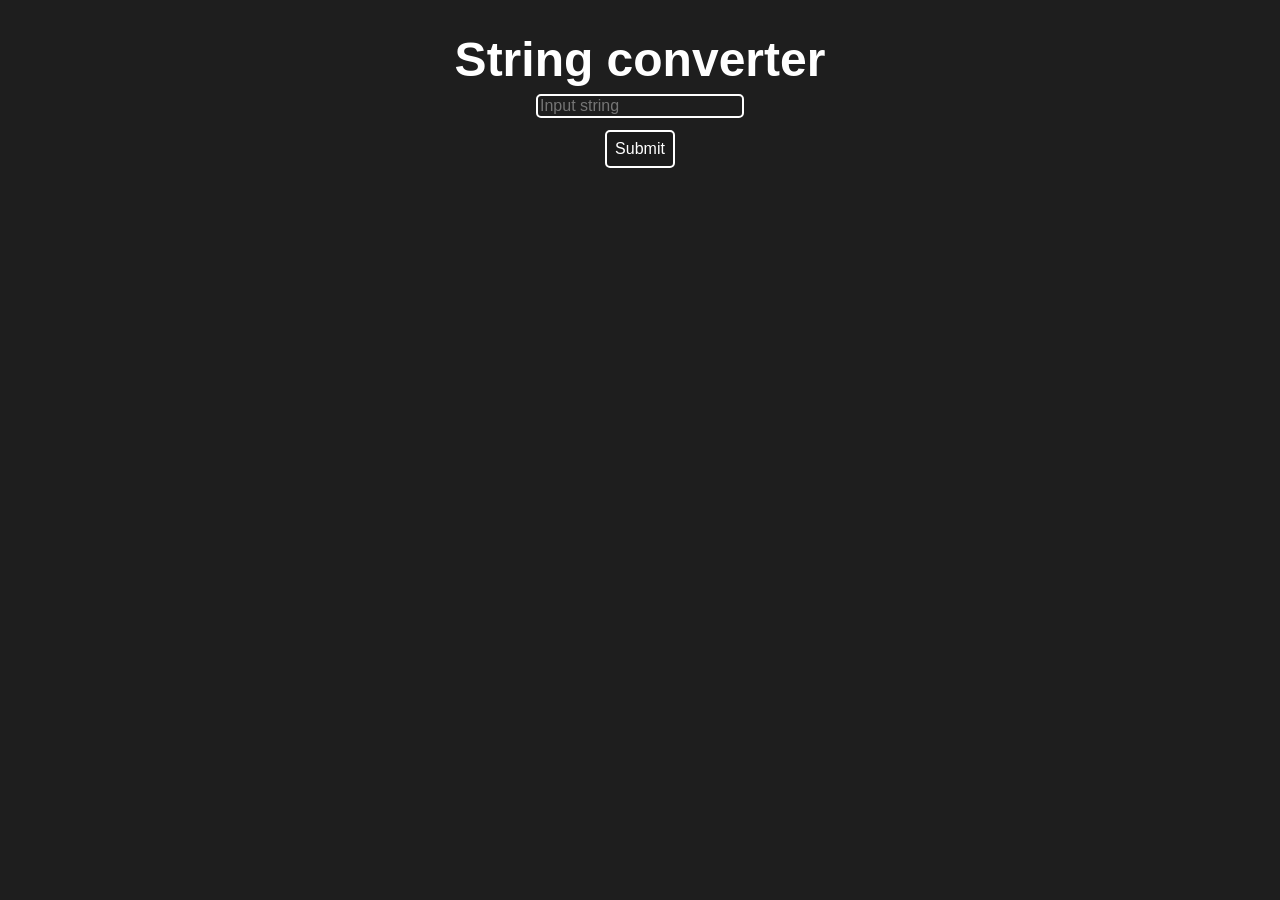
==== index.html @ 40ece43e "1.0: Add files via upload (7 methods) lowerCase, upperCase, insertSpaces, rus2eng, eng2rus, base64, " ====
<!DOCTYPE html>
<head>
   <meta charset="UTF-8">
   <meta name="viewport" content="width=device-width, initial-scale=1.0">
   <link rel="stylesheet" href="style.css">
   <title>placeholder name</title>
</head>
<body>
    <h1>String converter</h1>
    <input id="string-input-1" placeholder="Input string"></input><br>
    <button onclick="formatFirstString()">Submit</button>

    <div></div>

    <script src="stringFunctions.js"></script>
    <script src="index.js"></script>

</body>
</html>
---- style.css ----
body{
  background-color: #1e1e1e;
  text-align: center;
}

a{
  color: #ffff;
}

p{
  color: #808080;
  font-family: Arial;
  font-size: 1.2em;
  margin-bottom: 10px;
}

h1{
  color: #ffff;
  font-family: Arial;
  font-size: 3em;
  margin-bottom: 10px;
}

h3{
  color: #ffff;
  font-family: Arial;
  font-size: 2em;
  margin-bottom: 10px;
}

input{
  background-color: #1e1e1e;
  color: #ffff;
  border: solid;
  border-width: 2.5px;
  border-radius: 5px;
  font-family: Arial;
  font-size: 1em;
  width: 200px;
  margin: -15px;
}

button{
  margin: 15px;
  color: #ffffff;
  background-color: #1b1b1b;
  border: #ffffff solid 2.5px;
  font-size: 1em;
  padding: 8px 8px;
  border-radius: 5px;
  cursor: pointer;
  transition: 0.2s ease-in-out;
}

button:hover{
  color: #1b1b1b;
  background-color: #ffff;
  border-color: #ffff;
}
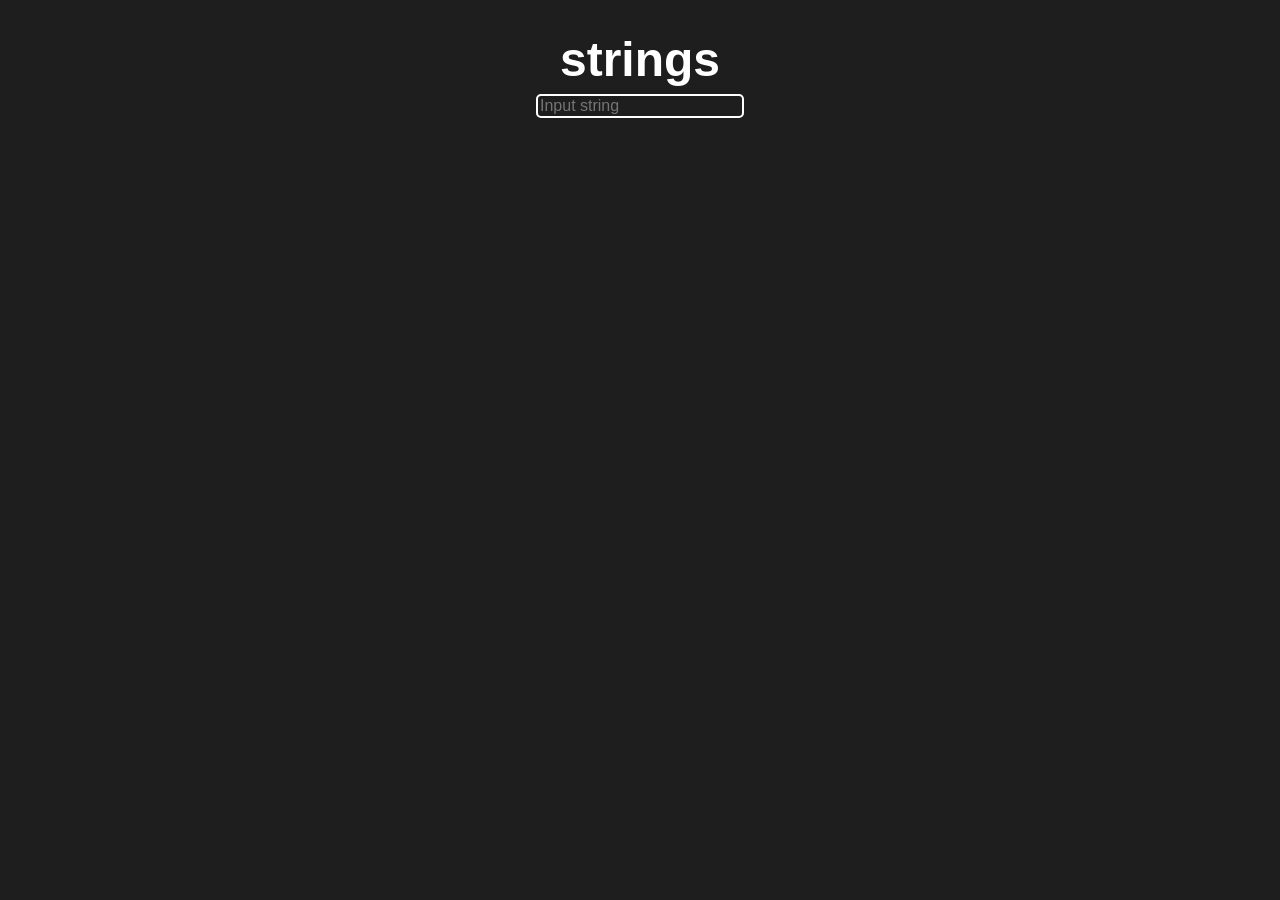
==== commit 86d16d69: "1.6: Fixed automatic submit (42 methods) added .toJap(), fixed automatic submit" ====
--- a/index.html
+++ b/index.html
@@ -3,14 +3,18 @@
    <meta charset="UTF-8">
    <meta name="viewport" content="width=device-width, initial-scale=1.0">
    <link rel="stylesheet" href="style.css">
+   <link rel="icon" type="image/x-icon" href="img/logo.png">
    <title>placeholder name</title>
 </head>
 <body>
-    <h1>String converter</h1>
+    <h1>strings</h1>
     <input id="string-input-1" placeholder="Input string"></input><br>
-    <button onclick="formatFirstString()">Submit</button>
+    <!-- <button onclick="formatString()">Submit</button> -->
 
-    <div></div>
+    <div id="string-output-1"></div>
+    <div id="string-input-container-2"></div>
+    <div id="string-output-2"></div>
+
 
     <script src="stringFunctions.js"></script>
     <script src="index.js"></script>
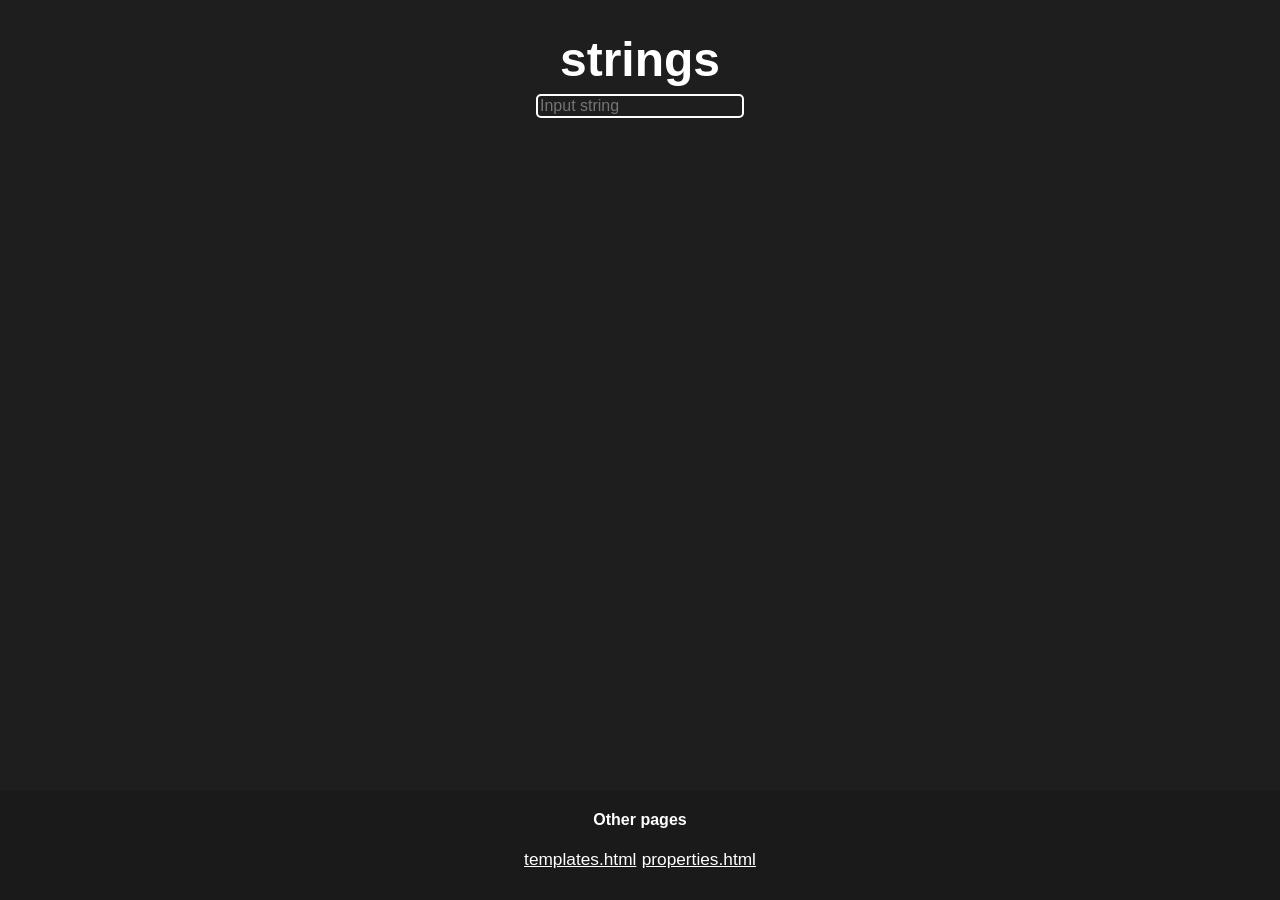
==== commit f91940a8: "1.7: Added templates.html (42 methods, 2 templates) Added templates.html (42 methods, 2 templates)" ====
--- a/index.html
+++ b/index.html
@@ -7,14 +7,26 @@
    <title>placeholder name</title>
 </head>
 <body>
-    <h1>strings</h1>
-    <input id="string-input-1" placeholder="Input string"></input><br>
-    <!-- <button onclick="formatString()">Submit</button> -->
+    <div class="centered">
+        <h1>strings</h1>
+        <input id="string-input-1" placeholder="Input string"></input><br>
+        <!-- <button onclick="formatString()">Submit</button> -->
 
-    <div id="string-output-1"></div>
-    <div id="string-input-container-2"></div>
-    <div id="string-output-2"></div>
+        <div id="string-output-1"></div>
+        <div id="string-input-container-2"></div>
+        <div id="string-output-2"></div>
+    </div>
 
+
+    <footer style="bottom: 0px">
+        <div class="footer-content">
+            <strong>Other pages</strong><br>
+            <p>
+                <a href="templates.html" class="footer-link" target="_blank">templates.html</a>
+                <a href="properties.html" class="footer-link" target="_blank">properties.html</a>
+            </p>
+        </div>
+    </footer>
 
     <script src="stringFunctions.js"></script>
     <script src="index.js"></script>
--- a/style.css
+++ b/style.css
@@ -1,29 +1,43 @@
 body{
   background-color: #1e1e1e;
+}
+
+.centered{
   text-align: center;
 }
 
-a{
+.footer-link{
+  font-size: 0.9em;
+}
+
+p, a, strong, h1, h2, h3{
+  font-family: Arial;
+}
+
+.red{
+  color: hsl(0, 50%, 45%);
+}
+
+.green{
+  color: hsl(120, 50%, 45%);
+}
+
+a, h1, h2, h3{
   color: #ffff;
 }
 
 p{
   color: #808080;
-  font-family: Arial;
   font-size: 1.2em;
   margin-bottom: 10px;
 }
 
 h1{
-  color: #ffff;
-  font-family: Arial;
   font-size: 3em;
   margin-bottom: 10px;
 }
 
 h3{
-  color: #ffff;
-  font-family: Arial;
   font-size: 2em;
   margin-bottom: 10px;
 }
@@ -56,4 +70,50 @@
   color: #1b1b1b;
   background-color: #ffff;
   border-color: #ffff;
+}
+
+/* footer */
+/* from hexique.github.io/gdls */
+
+body {
+  margin: 0;
+  padding: 0;
+  min-height: 100vh;
+  display: flex;
+  flex-direction: column;
+  position: relative;
+}
+
+main {
+  flex: 1;
+  padding-bottom: 80px;
+}
+
+footer {
+  background-color: rgba(0, 0, 0, 0.15);
+  color: white;
+  text-align: center;
+  padding: 20px 0;
+  width: 100%;
+  position: fixed;
+  bottom: 0;
+  left: 0;
+  z-index: 100;
+  box-sizing: border-box;
+}
+
+footer {
+  background-color: rgba(0, 0, 0, 0.15);
+  color: white;
+  text-align: center;
+  padding: 20px 0;
+  width: 100%;
+  margin-top: auto;
+  box-sizing: border-box;
+  margin-top: auto;
+  position: static;
+}
+
+ul, ol, li {
+  color: white
 }
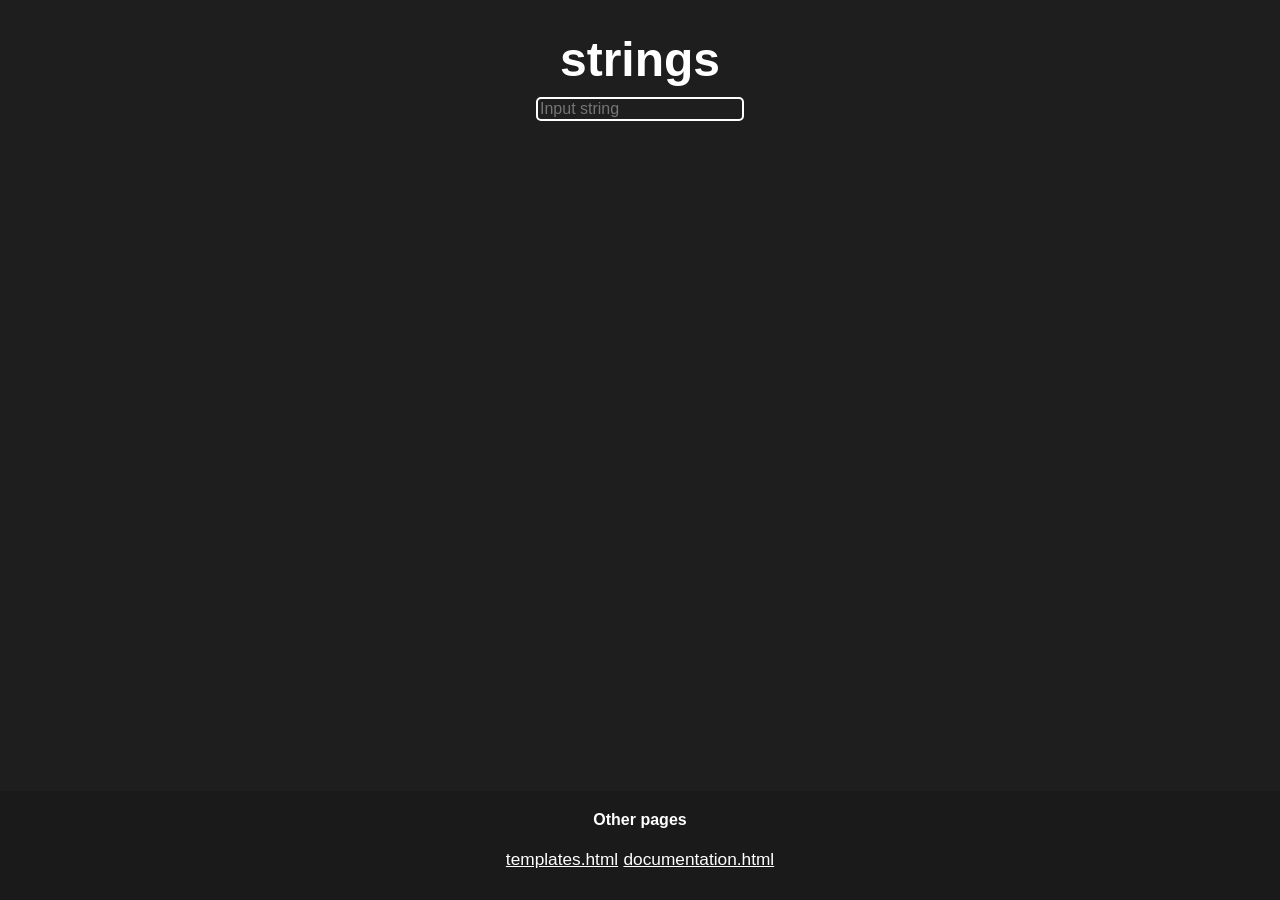
==== commit 518bc4b5: "3.0: Release, added documentation (100 methods, 10 templates)" ====
--- a/index.html
+++ b/index.html
@@ -13,6 +13,7 @@
         <!-- <button onclick="formatString()">Submit</button> -->
 
         <div id="string-output-1"></div>
+        <p id="first-str-display"></p>
         <div id="string-input-container-2"></div>
         <div id="string-output-2"></div>
     </div>
@@ -23,7 +24,7 @@
             <strong>Other pages</strong><br>
             <p>
                 <a href="templates.html" class="footer-link" target="_blank">templates.html</a>
-                <a href="properties.html" class="footer-link" target="_blank">properties.html</a>
+                <a href="documentation.html" class="footer-link" target="_blank">documentation.html</a>
             </p>
         </div>
     </footer>
--- a/style.css
+++ b/style.css
@@ -10,8 +10,9 @@
   font-size: 0.9em;
 }
 
-p, a, strong, h1, h2, h3{
+p, a, b, strong, h1, h2, h3{
   font-family: Arial;
+  word-break: break-all;
 }
 
 .red{
@@ -22,7 +23,11 @@
   color: hsl(120, 50%, 45%);
 }
 
-a, h1, h2, h3{
+.gray{
+  color: #808080;
+}
+
+a, b, h1, h2, h3{
   color: #ffff;
 }
 
@@ -51,7 +56,7 @@
   font-family: Arial;
   font-size: 1em;
   width: 200px;
-  margin: -15px;
+
 }
 
 button{
